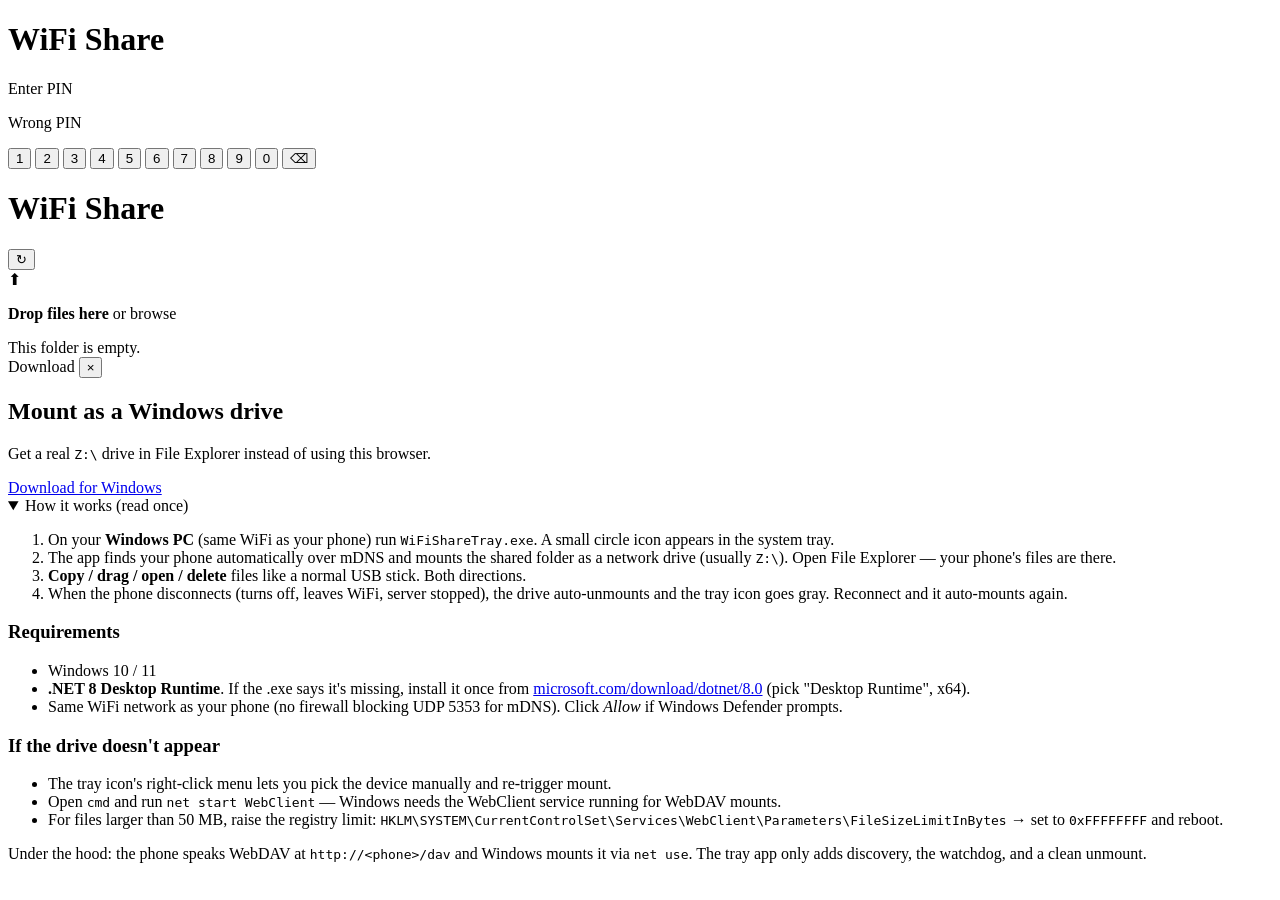
==== app/src/main/assets/web/index.html @ f367adc2 "first commit" ====
<!DOCTYPE html>
<html lang="en">
<head>
    <meta charset="UTF-8">
    <meta name="viewport" content="width=device-width, initial-scale=1.0">
    <title>WiFi Share</title>
    <link rel="stylesheet" href="/static/style.css">
</head>
<body>
    <div id="login-view" class="login hidden">
        <div class="login-card">
            <h1 class="login-title">WiFi Share</h1>
            <p class="login-subtitle">Enter PIN</p>
            <div id="pin-dots" class="pin-dots">
                <span class="pin-dot"></span>
                <span class="pin-dot"></span>
                <span class="pin-dot"></span>
                <span class="pin-dot"></span>
                <span class="pin-dot"></span>
                <span class="pin-dot"></span>
            </div>
            <p id="login-error" class="login-error hidden">Wrong PIN</p>
            <div class="keypad">
                <button class="key" data-digit="1">1</button>
                <button class="key" data-digit="2">2</button>
                <button class="key" data-digit="3">3</button>
                <button class="key" data-digit="4">4</button>
                <button class="key" data-digit="5">5</button>
                <button class="key" data-digit="6">6</button>
                <button class="key" data-digit="7">7</button>
                <button class="key" data-digit="8">8</button>
                <button class="key" data-digit="9">9</button>
                <span class="key-empty"></span>
                <button class="key" data-digit="0">0</button>
                <button class="key key-back" id="pin-back" aria-label="Backspace">⌫</button>
            </div>
        </div>
    </div>

    <div id="app-view" class="hidden">
    <header>
        <h1>WiFi Share</h1>
        <button id="refresh" class="ghost" title="Refresh">&#x21bb;</button>
    </header>

    <main>
        <section id="dropzone" class="dropzone">
            <div class="dropzone-inner">
                <div class="dropzone-icon">&#x2B06;</div>
                <p><strong>Drop files here</strong> or
                    <label class="link" for="file-input">browse</label>
                </p>
                <input id="file-input" type="file" multiple hidden>
            </div>
            <div id="upload-list" class="upload-list"></div>
        </section>

        <section class="files">
            <nav id="breadcrumb" class="breadcrumb"></nav>
            <ul id="files-list" class="files-list"></ul>
            <div id="files-empty" class="empty hidden">This folder is empty.</div>
        </section>

        <div id="preview-overlay" class="preview-overlay hidden">
            <div class="preview-frame" role="dialog" aria-modal="true">
                <header class="preview-header">
                    <span id="preview-name" class="preview-name"></span>
                    <div class="preview-actions">
                        <a id="preview-download" class="preview-btn" download>Download</a>
                        <button id="preview-close" class="preview-close" aria-label="Close">&times;</button>
                    </div>
                </header>
                <div id="preview-content" class="preview-content"></div>
            </div>
        </div>

        <section class="windows-app">
            <div class="windows-app-header">
                <div>
                    <h2>Mount as a Windows drive</h2>
                    <p class="muted">
                        Get a real <code>Z:\</code> drive in File Explorer instead of using this browser.
                    </p>
                </div>
                <a class="primary-btn" href="/download/WiFiShareTray.exe" download>
                    Download for Windows
                </a>
            </div>

            <details class="howto" open>
                <summary>How it works <span class="muted">(read once)</span></summary>
                <div class="howto-body">
                    <ol>
                        <li>
                            On your <strong>Windows PC</strong> (same WiFi as your phone) run
                            <code>WiFiShareTray.exe</code>. A small circle icon appears in
                            the system tray.
                        </li>
                        <li>
                            The app finds your phone automatically over mDNS and mounts
                            the shared folder as a network drive (usually <code>Z:\</code>).
                            Open File Explorer — your phone's files are there.
                        </li>
                        <li>
                            <strong>Copy / drag / open / delete</strong> files like a normal
                            USB stick. Both directions.
                        </li>
                        <li>
                            When the phone disconnects (turns off, leaves WiFi, server stopped),
                            the drive auto-unmounts and the tray icon goes gray. Reconnect
                            and it auto-mounts again.
                        </li>
                    </ol>

                    <h3>Requirements</h3>
                    <ul class="req">
                        <li>Windows 10 / 11</li>
                        <li>
                            <strong>.NET 8 Desktop Runtime</strong>. If the .exe says it's
                            missing, install it once from
                            <a href="https://dotnet.microsoft.com/download/dotnet/8.0/runtime" target="_blank" rel="noopener">microsoft.com/download/dotnet/8.0</a>
                            (pick "Desktop Runtime", x64).
                        </li>
                        <li>
                            Same WiFi network as your phone (no firewall blocking UDP 5353
                            for mDNS). Click <em>Allow</em> if Windows Defender prompts.
                        </li>
                    </ul>

                    <h3>If the drive doesn't appear</h3>
                    <ul class="req">
                        <li>
                            The tray icon's right-click menu lets you pick the device manually
                            and re-trigger mount.
                        </li>
                        <li>
                            Open <kbd>cmd</kbd> and run <code>net start WebClient</code> —
                            Windows needs the WebClient service running for WebDAV mounts.
                        </li>
                        <li>
                            For files larger than 50 MB, raise the registry limit:
                            <code>HKLM\SYSTEM\CurrentControlSet\Services\WebClient\Parameters\FileSizeLimitInBytes</code>
                            → set to <code>0xFFFFFFFF</code> and reboot.
                        </li>
                    </ul>

                    <p class="muted small">
                        Under the hood: the phone speaks WebDAV at
                        <code>http://&lt;phone&gt;/dav</code> and Windows mounts it via
                        <code>net use</code>. The tray app only adds discovery, the
                        watchdog, and a clean unmount.
                    </p>
                </div>
            </details>
        </section>
    </main>

    <div id="toast" class="toast hidden"></div>
    </div><!-- /#app-view -->

    <script src="/static/app.js"></script>
</body>
</html>
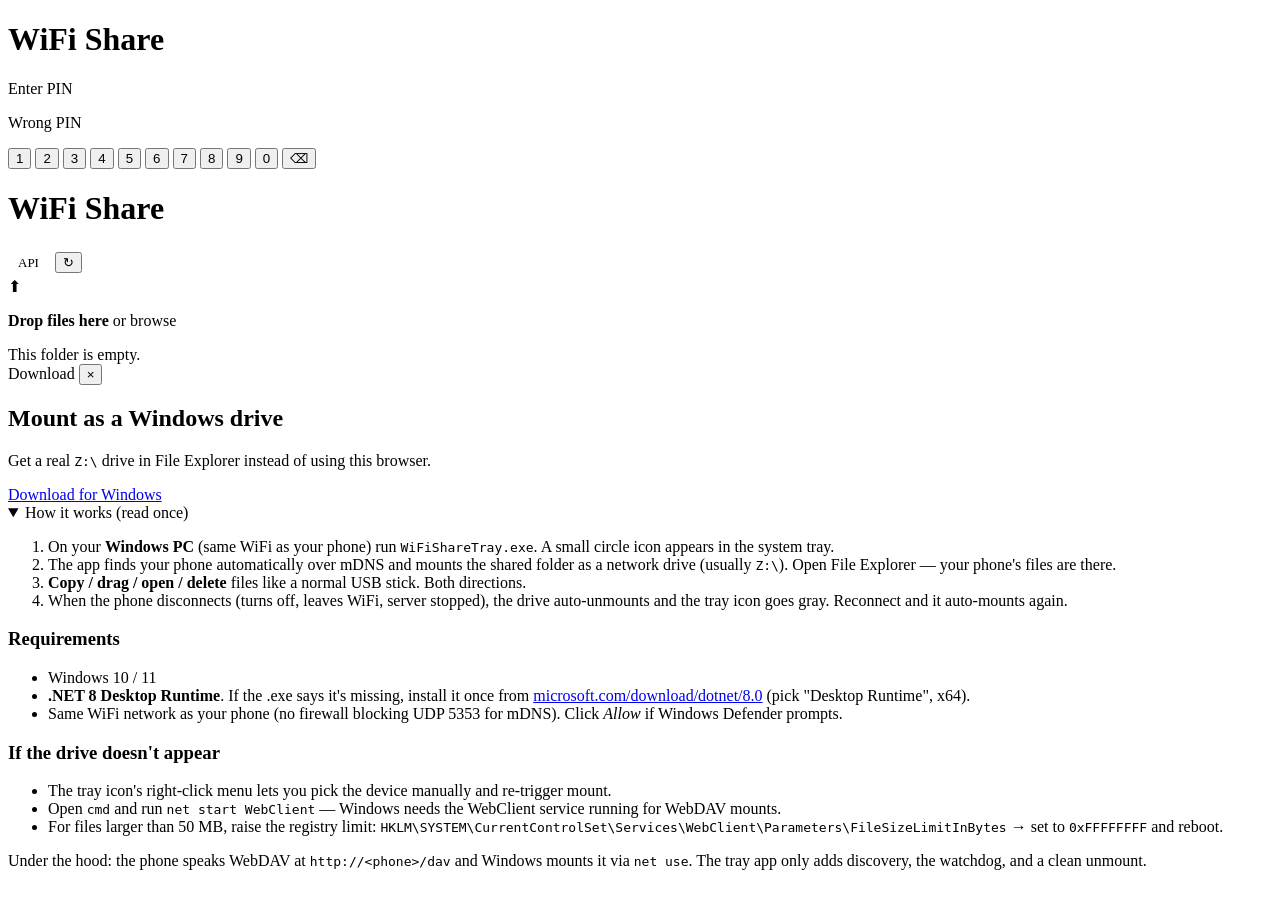
==== commit 938432d4: "build OK 2026-05-13 11:30 Co-Authored-By: Claude Opus 4.7 (1M context) <noreply@anthropic.com>" ====
--- a/app/src/main/assets/web/index.html
+++ b/app/src/main/assets/web/index.html
@@ -40,7 +40,10 @@
     <div id="app-view" class="hidden">
     <header>
         <h1>WiFi Share</h1>
-        <button id="refresh" class="ghost" title="Refresh">&#x21bb;</button>
+        <div style="display:flex;gap:6px;align-items:center;">
+            <a href="/docs" class="ghost" title="API docs" style="text-decoration:none;padding:6px 10px;font-size:13px;color:var(--muted);">API</a>
+            <button id="refresh" class="ghost" title="Refresh">&#x21bb;</button>
+        </div>
     </header>
 
     <main>
